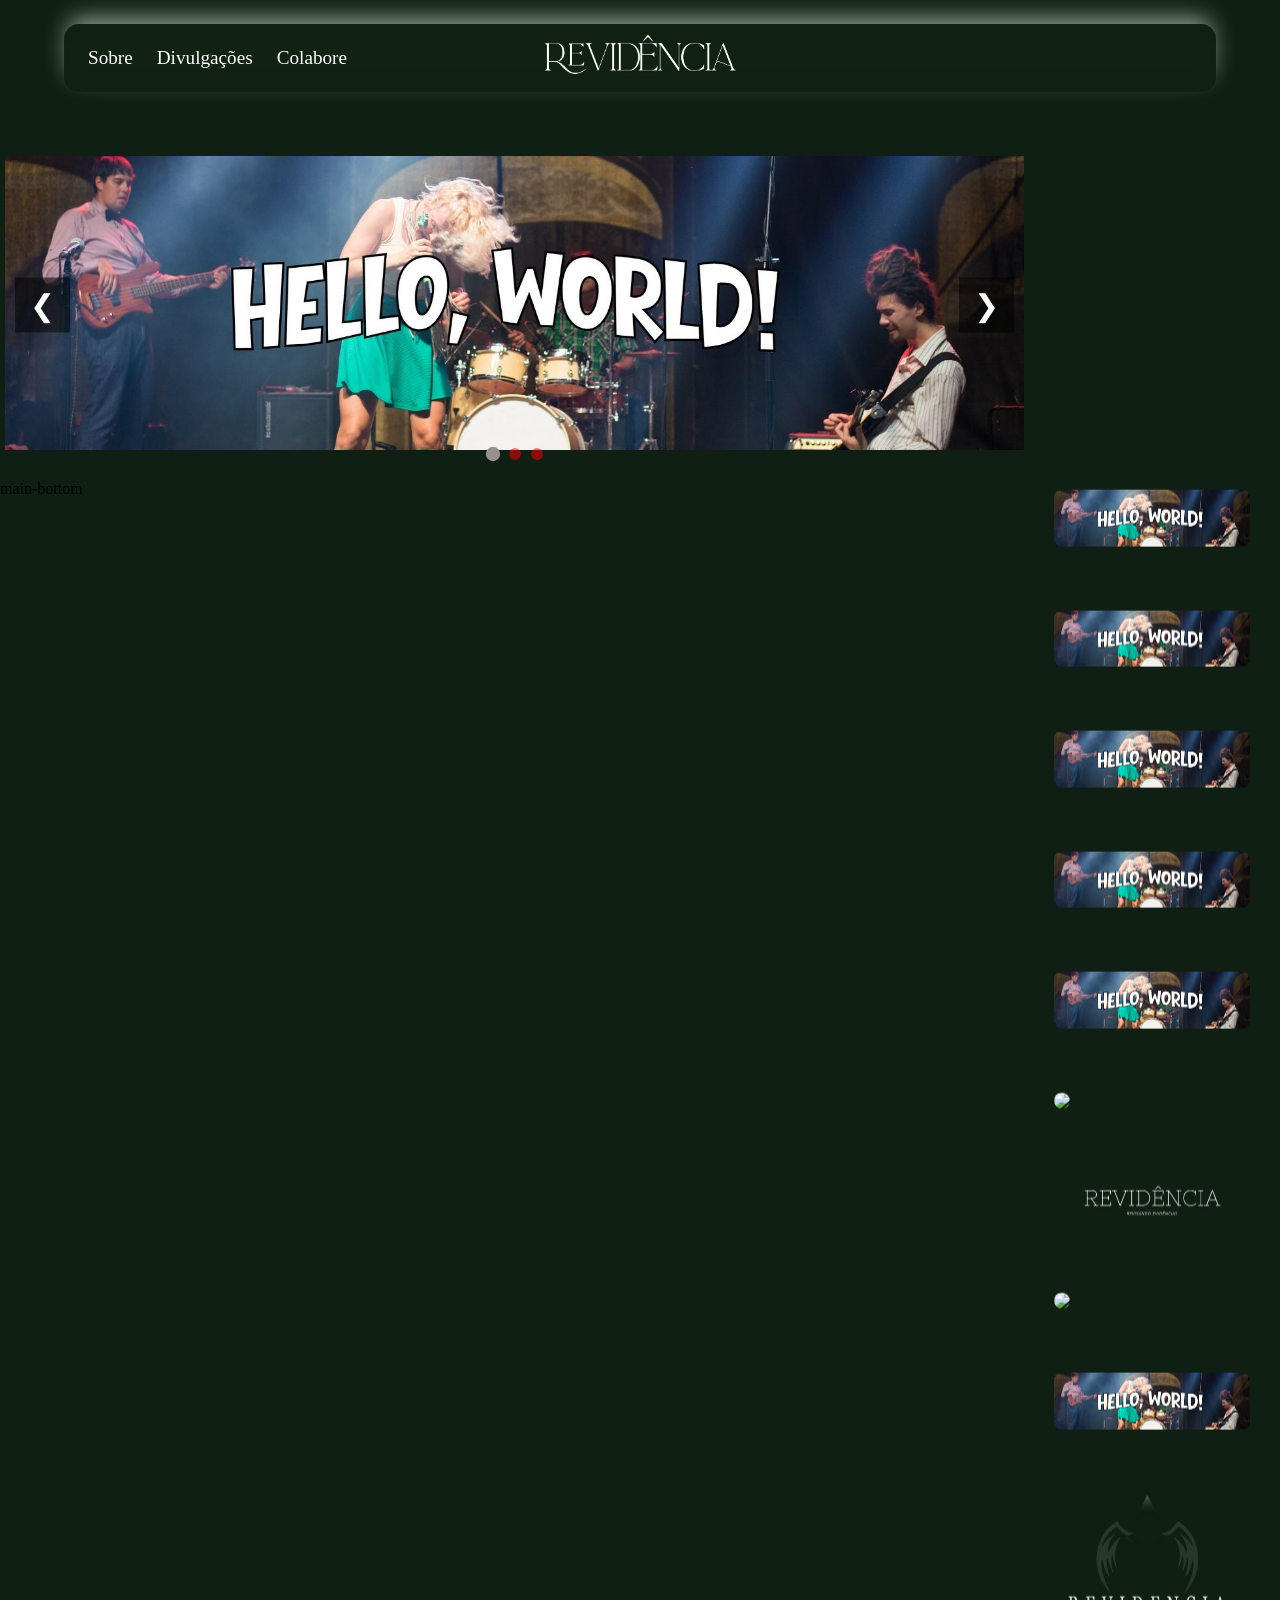
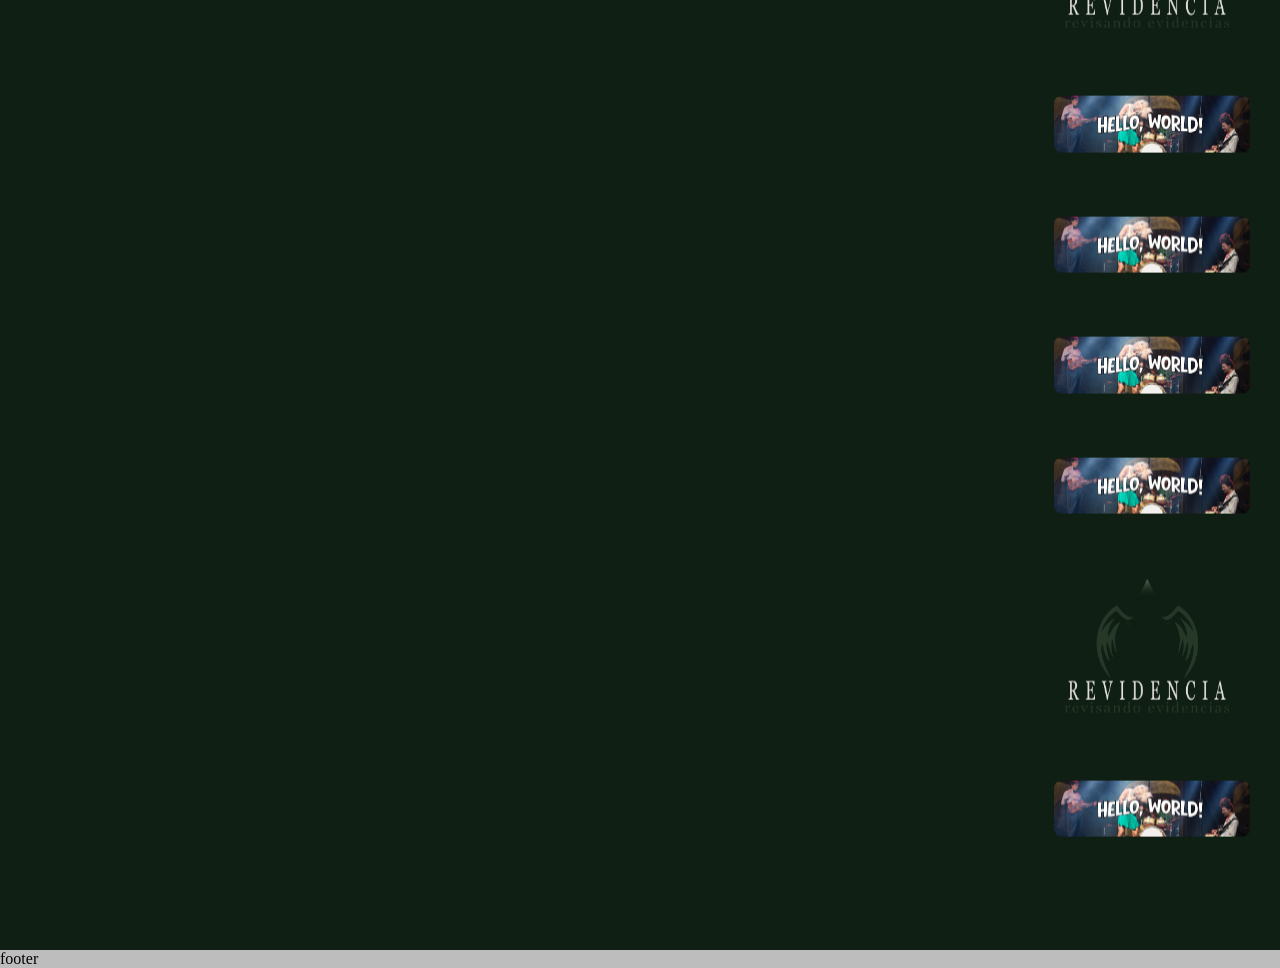
==== index.html @ 25a7b816 "Add files via upload" ====
<!DOCTYPE html>
<html lang="pt-br">
<head>
  <meta charset="UTF-8">
  <title>::REVIDENCIA::</title>
  <link rel="stylesheet" href="style1.css">
</head>
<body>

 <div class="container">

<header class="header">
    <nav class="navbar" aria-label="Navegação principal">
        <div class="nav-container">
            <a href="index.html" class="nav-logo">
                <img src="img-REVIDENCIA.png" alt="Logo Revidencia" width="250" height="80">
            </a>
            <div class="nav-links">
                <a href="#" class="nav-link">Sobre</a>
                <a href="#" class="nav-link">Divulgações</a>
                <a href="#" class="nav-link">Colabore</a>
            </div>

            <button class="mobile-toggle" aria-label="Abrir menu de navegação">
                <span></span>
                <span></span>
                <span></span>
            </button>
        </div>
    </nav>
</header>


    <section class="main-top">

  <button class="prev">&#10094;</button>

  <div class="slider">

    <div class="slide active">
      <div class="hero-image">
        <img src="img-desktop1.jpg" alt="">
      </div>
    </div>

    <div class="slide">
      <div class="hero-image">
        <img src="img-desktop2.jpg" alt="">
      </div>
    </div>

    <div class="slide">
      <div class="hero-image">
        <img src="img-desktop3.jpg" alt="">
      </div>
    </div>

  </div>

  <button class="next">&#10095;</button>

  <div class="dots">
  </div>


</section>

<section class="main-bottom">
      main-bottom
</section>

<aside class="sidebar">
  
  <div class="scroll-container">
    <div class="item"><img src="img-desktop1.jpg"></div>
    <div class="item"><img src="img-desktop1.jpg"></div>
    <div class="item"><img src="img-desktop2.jpg"></div>
    <div class="item"><img src="img-desktop3.jpg"></div>
    <div class="item"><img src="img-desktop1.jpg"></div>
    <div class="item"><img src="img-desktop4.png"></div>
    <div class="item"><img src="img-revidencia2.png"></div>
    <div class="item"><img src="REVIDENCI4.gif"></div>
    <div class="item"><img src="img-desktop1.jpg"></div>
    <div class="item"><img src="img-logo.png"></div>
    <div class="item"><img src="img-desktop1.jpg"></div>
    <div class="item"><img src="img-desktop1.jpg"></div>
    <div class="item"><img src="img-desktop2.jpg"></div>
    <div class="item"><img src="img-desktop3.jpg"></div>
    <div class="item"><img src="img-logo.png"></div>
    <div class="item"><img src="img-desktop3.jpg"></div>

  </div>
  
</aside>

</div class="container">

<footer class="footer">
  footer
</footer>

</div>

<script src="script.js"></script>


</body>
</html>
---- style1.css ----
html, body {
  height: 100%;
}

* {
  margin: 0;
  padding: 0;
  box-sizing: border-box;
}

body {
  margin: 0;
  padding: 0;

}

 
 :root {
            --primary-color: #2563eb;
            --primary-hover: #1d4ed8;
            --nav-bg: rgba(63, 84, 15, 0.052);
            --text-main: #e6eaf0;
            --text-muted: #ffffff;
            --border-color: rgba(226, 232, 240, 0.5);
            --transition: all 0.4s cubic-bezier(0.4, 0, 0.2, 1);
        }


.container {
  background: #0f1f13;
  width: 100%;
  padding: 0px;
  display: grid;
  gap: 0px;

  /* 3 COLUNAS */
  grid-template-columns: 80% 20%;

  /* 4 LINHAS */
  grid-template-rows: 130px 350px 2000px 70px;

  grid-template-areas:
    "header      header"
    "main-top    sidebar"
    "main-bottom sidebar"
    "footer      footer";
}

/* ÁREAS */

.header {
  grid-area: header;
  display: flex;
  height: 80px;
  background: #00000000;
  justify-content: space-between;
  align-items: center;
    
}

         .navbar {
            display: flex;
            background-color: var(--nav-bg);
            backdrop-filter: blur(12px);
            -webkit-backdrop-filter: blur(12px);
         /*   border: 1px solid var(--border-color); */
            position: fixed;
            top: 1.5rem;
            left: 50%;
            transform: translateX(-50%);
            width: calc(100% - 2rem);
            max-width: 90%;
            z-index: 1000;
            height: 68px;
            border-radius: 15px;
            box-shadow: 0 -10px 25px -5px rgba(186, 209, 188, 0.789);
            align-items: center;
            
        }

        .nav-container {
            width: 100%;
            padding: 0 1.5rem;
            display: flex;
            justify-content: space-between;
            align-items: center;
            height: 100%;           
        }

        .nav-logo {
            display: flex;
            align-items: center;
            gap: 0.5rem;
            text-decoration: none;
            color: var(--primary-color);
            font-weight: 700;
            font-size: 1.4rem;

            position: absolute;
            left: 50%;
            transform: translateX(-50%);
        }

        .nav-links {
            display: none;
            gap: 1.5rem;
            
        }

        .nav-link {
            text-decoration: none;
            color: var(--text-muted);
            font-size: 1.2rem;
            font-weight: 500;
            transition: var(--transition);
        }

        /* Hambúrguer (Mobile) */
        .mobile-toggle {
            display: none;
            flex-direction: column;
            justify-content: space-around;
            width: 30px;
            height: 20px;
            background: transparent;
            border: none;
            cursor: pointer;
        }

        .mobile-toggle span {
            width: 100%;
            height: 2.5px;
            background-color: var(--text-main);
            border-radius: 10px;
        }

        @media (max-width: 968px) {
            .nav-links { display: none; }
            .mobile-toggle { display: flex; }
            .container {
                grid-template-columns: 1fr;
                grid-template-rows: auto;
                grid-template-areas:
                    "header"
                    "main-top"
                    "sidebar"
                    "main-bottom"
                    "footer";
            }
            .slide {
                grid-template-columns: 1fr;
                padding: 40px 20px;
            }
        }

        @media (min-width: 969px) {
            .nav-links { display: flex; }
        }


.main-top {
  grid-area: main-top; /* se estiver usando grid-template-areas */
  position: relative;
  width: 100%;
  height: 100%;      /* ocupa toda a célula do grid */
  min-height: 30vh; /* opcional: ocupar tela inteira */
  overflow: hidden;
  border-left: 5px solid #0f1f13;
  border-radius: 30px;
}


.slider {
  width: 100%;
  height: 100%;
  display: flex;
  transition: transform 0.6s ease;
}

.slide {
  min-width: 100%;
  height: 100%;
  display: grid;
  grid-template-columns: 100%;
  grid-template-rows: 100%;
  align-items: center;
  padding: 0;
}

.hero-image img {
  width: 100%;
  height: 100%;
  object-fit: cover;
  object-position: center;
}

/*
BOTÕES DO SLIDE
*/

button.prev,
button.next {
  position: absolute;
  top: 50%;
  transform: translateY(-50%);
  background: rgba(0,0,0,0.5);
  color: rgb(255, 255, 255);
  border: none;
  font-size: 30px;
  padding: 10px 15px;
  cursor: pointer;
  z-index: 100;
}

.prev { left: 10px; }
.next { right: 10px; }

/*
INDICADORES DO SLIDE
*/
.dots {
  position: absolute;
  bottom: 20px;
  left: 50%;
  transform: translateX(-50%);
  display: flex;
  gap: 10px;
  z-index: 100;
}

.dot {
  width: 12px;
  height: 12px;
  background: rgba(255, 0, 0, 0.5);
  border-radius: 50%;
  cursor: pointer;
  transition: 0.3s;
}

.dot.active {
  background: rgb(154, 143, 143);
  transform: scale(1.2);
}



.sidebar {
  grid-area: sidebar;
  overflow: hidden;
  position: relative;
}

.scroll-container {
  display: flex;
  flex-direction: column;
  bottom: 0;
  position: absolute;
  will-change: transform;
}

.item {
  padding: 30px;
}

.item img {
  width: 100%;
  border-radius: 8px;
}



@keyframes scrollVertical {
  from {
    transform: translateY(0);
  }
  to {
    transform: translateY(-100%);
  }
}



.scroll-track:hover {
  animation-play-state: paused;
}



.main-bottom {
  grid-area: main-bottom;
  background: #0f1f13;
}


.footer {
  grid-area: footer;
  background: #bdbdbd;
}
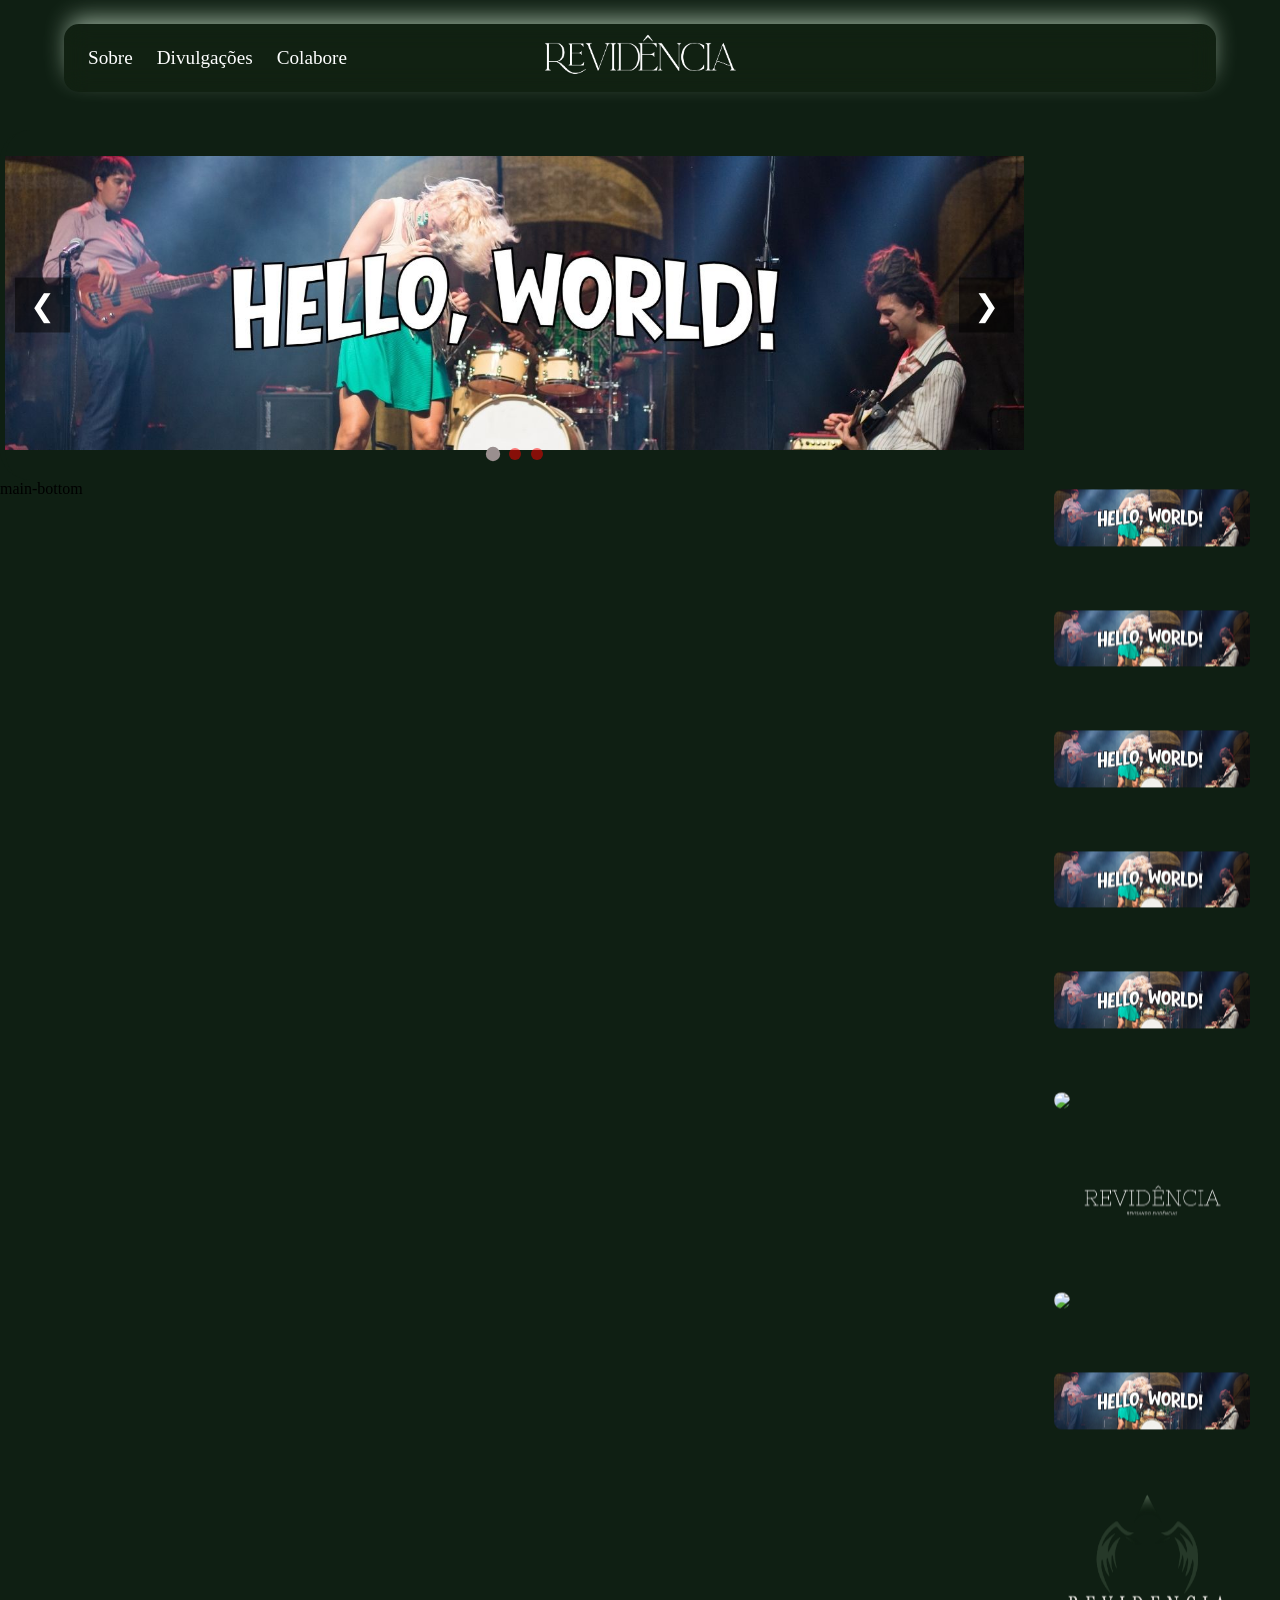
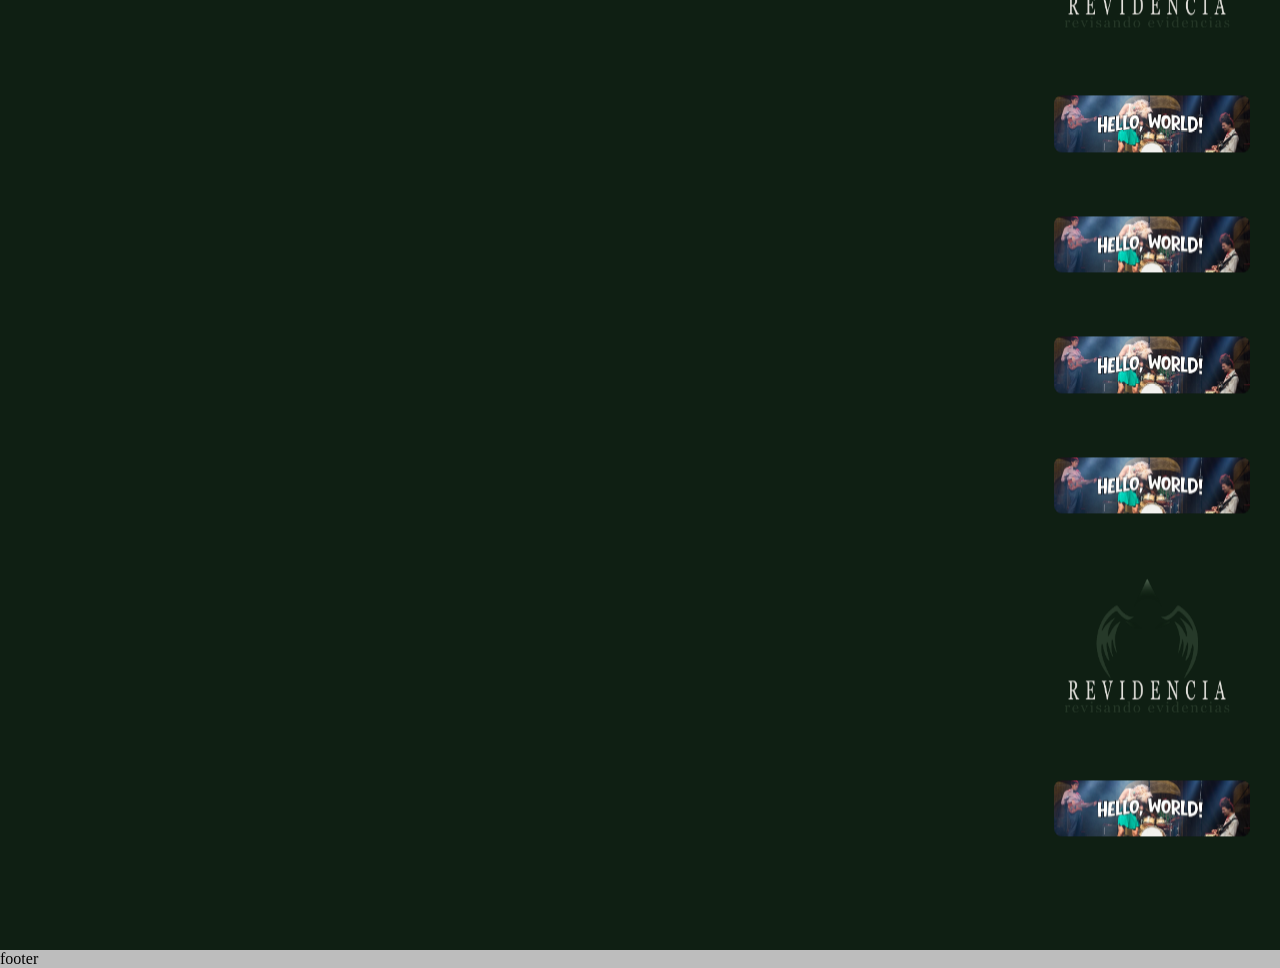
==== commit da78e269: "Inserir portfólio" ====
--- a/index.html
+++ b/index.html
@@ -16,7 +16,7 @@
                 <img src="img-REVIDENCIA.png" alt="Logo Revidencia" width="250" height="80">
             </a>
             <div class="nav-links">
-                <a href="#" class="nav-link">Sobre</a>
+                <a href="meu-portfolio-html-css-js/index" class="nav-link">Sobre</a>
                 <a href="#" class="nav-link">Divulgações</a>
                 <a href="#" class="nav-link">Colabore</a>
             </div>
